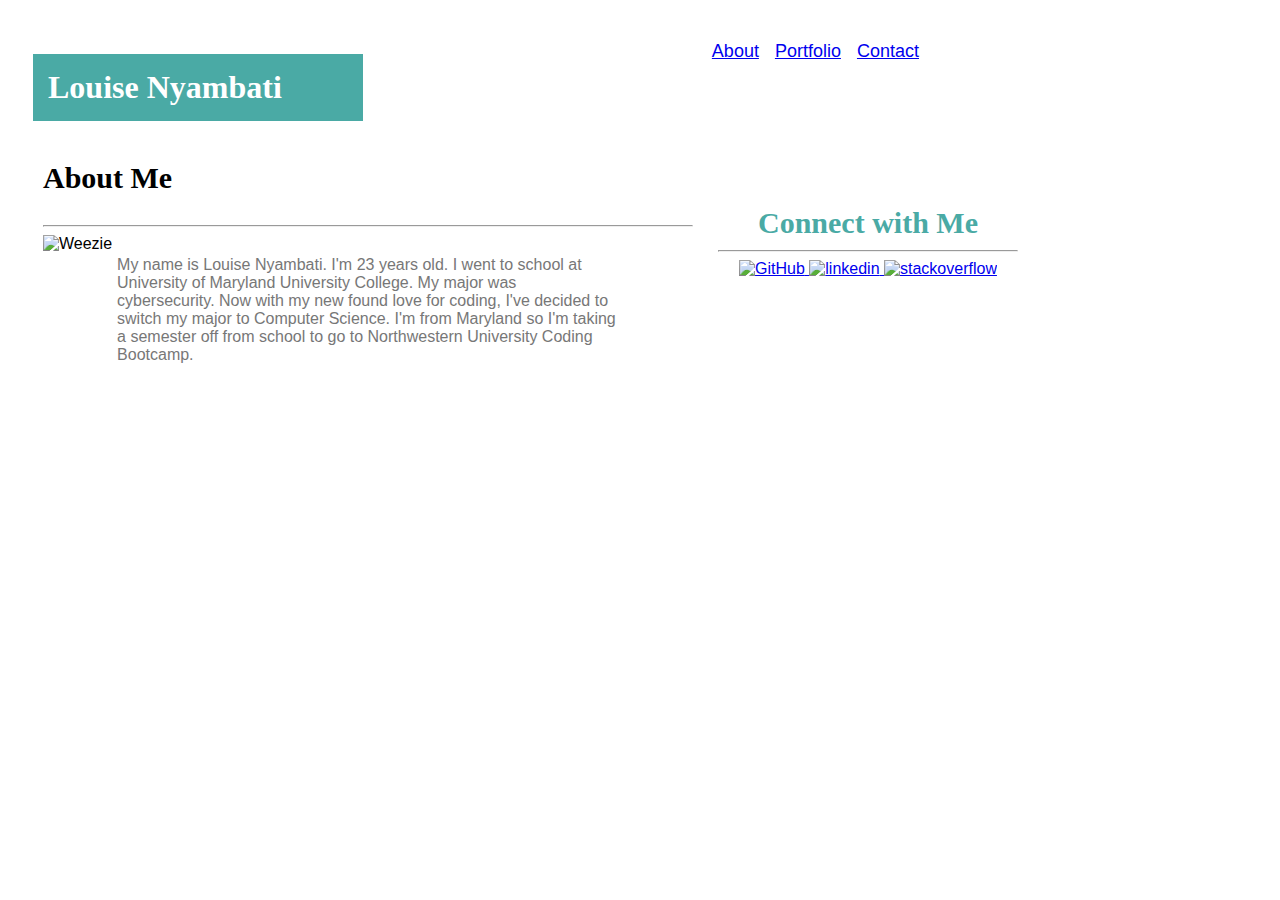
==== index.html @ 143e9dbd "initial commit" ====
<!DOCTYPE html>
<html>
<head>
	<title>Louise</title>
	<link rel="stylesheet" href="reset.css">
	<link rel="stylesheet" type="text/css" href="assets/css/style.css">
	<link rel="" type="text/css" href="portfolio.html">
	<link rel="stylesheet" type="text/css" href="contact.html">

</head>
<body>
	<h1>Louise Nyambati</h1>
	<ul>
  <li><a href="index.html">About</a></li>
  <li><a href="portfolio.html">Portfolio</a></li>
  <li><a href="contact.html">Contact</a></li>
  
	</ul>
<div class="aboutcontainer">

	<div class="body">
	<h3>About Me</h3>
	<hr>
		<div class="about">
		<img src="https://yt3.ggpht.com/-cv2xGV_3YbI/AAAAAAAAAAI/AAAAAAAAAAA/HInRtmP6qrI/s900-c-k-no-mo-rj-c0xffffff/photo.jpg" alt="Weezie" height="100" width="100">
		<p>My name is Louise Nyambati. I'm 23 years old. I went to school at University of Maryland University College. My major was cybersecurity. Now with my new found love for coding, I've decided to switch my major to Computer Science. I'm from Maryland so I'm taking a semester off from school to go to Northwestern University Coding Bootcamp.</p>
		</div>
	</div>
	<div class="connect">
		<h4>Connect with Me</h4>
		<hr>

			<a href="https://github.com/LouiseNyambati"><img src="https://cdn1.iconfinder.com/data/icons/logotypes/32/github-128.png" alt= "GitHub" height="42" width="42">
			</a>
			<a href="https://www.linkedin.com/in/louise-nyambati-6064b5134?trk=nav_responsive_tab_profile"><img src="https://cdn1.iconfinder.com/data/icons/black-socicons/512/linkedin-128.png" alt="linkedin" height="42" width="42">
			</a>
			<a href="http://stackoverflow.com/users/7416548/weezie?tab=profile"><img src="https://cdn1.iconfinder.com/data/icons/picons-social/57/stackoverflow_rounded-128.png" alt="stackoverflow" height="42" width="42">
			</a>
		</div>
	
</div>
</body>
</html>
---- assets/css/style.css ----
html {
	width: 960px;
}
h1{
	display: block;
	font-family: Georgia, Times, "Times New Roman", serif;
	background-color: #4aaaa5;
	color: #fff;
	padding: 15px;
	font-family: Georgia;
	width: 300px;
	float: left;
	margin-bottom: 0px;
}

ul{
	font-size: 18px;
	margin: 0px;
	float: right;
	padding: 0px;
	overflow: hidden;
	list-style-type: none;	
}
li {
	float: left;
	font-family: "Helvetica Neue", Helvetica, Arial, sans-serif;
}
li a {
	display: block;
	padding: 8px;
}

.body {
	clear: left;
	background-color: #ffffff;
	width: 650px;
	border: 25px;
	padding: 10px 10px 10px 10px;
	margin: 0px 10px 0px 0px;
	border-color: #dddddd;


}

body {
	background: url("https://www.toptal.com/designers/subtlepatterns/patterns/asanoha-400px.png"); 
	padding: 25px;
	font-family: "Helvetica Neue", Helvetica, Arial, sans-serif;
}
h3 {
	font-size: 30px;
	font-family: Georgia, Times, "Times New Roman", serif;
}
p {
	
	padding: 5px;
	width: 500px;
	color: #777777;

}

.connect {
	
	width: 300px;
	height: 125px;
	background-color: #ffffff;
	border: 15px;
	padding: 5px 5px 5px 5px;
	border-color: #dddddd;
	margin: auto;
	text-align: center;

}

h4{
	font-size: 30px;
	margin: 10px;
	color: #4aaaa5;
	font-family: Georgia, Times, "Times New Roman", serif;
}
.aboutcontainer {
	display: inline-flex;
}
.about {
	display: -webkit-box;
}
.portfoliocontainer {
	display: inline-flex;
}
hr {
	color: #777777
}
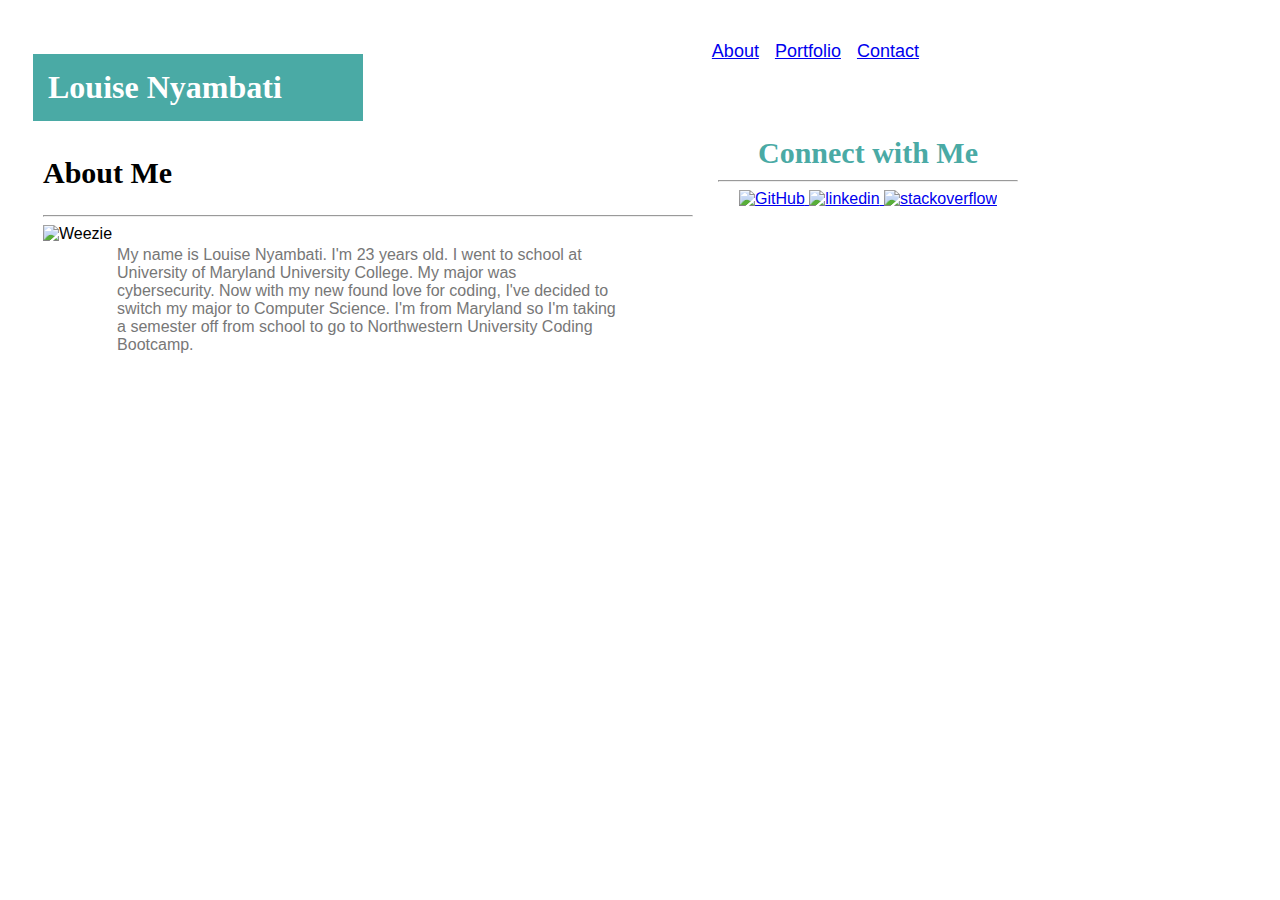
==== commit a106d33d: "changed file" ====
--- a/index.html
+++ b/index.html
@@ -6,6 +6,7 @@
 	<link rel="stylesheet" type="text/css" href="assets/css/style.css">
 	<link rel="" type="text/css" href="portfolio.html">
 	<link rel="stylesheet" type="text/css" href="contact.html">
+	<meta name="viewport" content="width=device-width, initial-scale=1">
 
 </head>
 <body>
@@ -19,7 +20,7 @@
 <div class="aboutcontainer">
 
 	<div class="body">
-	<h3>About Me</h3>
+	<h2>About Me</h2>
 	<hr>
 		<div class="about">
 		<img src="https://yt3.ggpht.com/-cv2xGV_3YbI/AAAAAAAAAAI/AAAAAAAAAAA/HInRtmP6qrI/s900-c-k-no-mo-rj-c0xffffff/photo.jpg" alt="Weezie" height="100" width="100">
@@ -27,7 +28,7 @@
 		</div>
 	</div>
 	<div class="connect">
-		<h4>Connect with Me</h4>
+		<h3>Connect with Me</h3>
 		<hr>
 
 			<a href="https://github.com/LouiseNyambati"><img src="https://cdn1.iconfinder.com/data/icons/logotypes/32/github-128.png" alt= "GitHub" height="42" width="42">
--- a/assets/css/style.css
+++ b/assets/css/style.css
@@ -1,5 +1,6 @@
 html {
 	width: 960px;
+
 }
 h1{
 	display: block;
@@ -47,7 +48,7 @@
 	padding: 25px;
 	font-family: "Helvetica Neue", Helvetica, Arial, sans-serif;
 }
-h3 {
+h2 {
 	font-size: 30px;
 	font-family: Georgia, Times, "Times New Roman", serif;
 }
@@ -62,17 +63,18 @@
 .connect {
 	
 	width: 300px;
-	height: 125px;
+	height: 150px;
 	background-color: #ffffff;
 	border: 15px;
 	padding: 5px 5px 5px 5px;
 	border-color: #dddddd;
 	margin: auto;
 	text-align: center;
+	margin-top: inherit;
 
 }
 
-h4{
+h3{
 	font-size: 30px;
 	margin: 10px;
 	color: #4aaaa5;
@@ -92,3 +94,58 @@
 }
 
 
+
+@media screen and (max-width: 980px) {
+	ul {
+		float: right;
+		width: 70%;
+	}
+	.connect {
+		width: 30%;
+		margin-top: 30px;
+	}
+
+}
+
+@media screen and (max-width: 768px) {
+	.connect {
+		width: 74%;	
+		display: inline-block;	
+		margin-top: 30px;
+	}
+	ul {
+		width: 100%;
+	}
+	.aboutcontainer {
+		width: 100%;
+		float: left;
+		display: block;
+		
+	}
+}
+
+
+@media screen and (max-width: 640px) {
+	h1 {
+		position: static;
+	}
+	ul {
+		position: static;
+		float: left;
+	}
+	.connect {
+		width: 74%;
+		margin-top: 30px;
+
+		
+	}
+	.aboutcontainer {
+		width: 100%;
+		display: block;
+		
+	}
+}
+	
+
+
+
